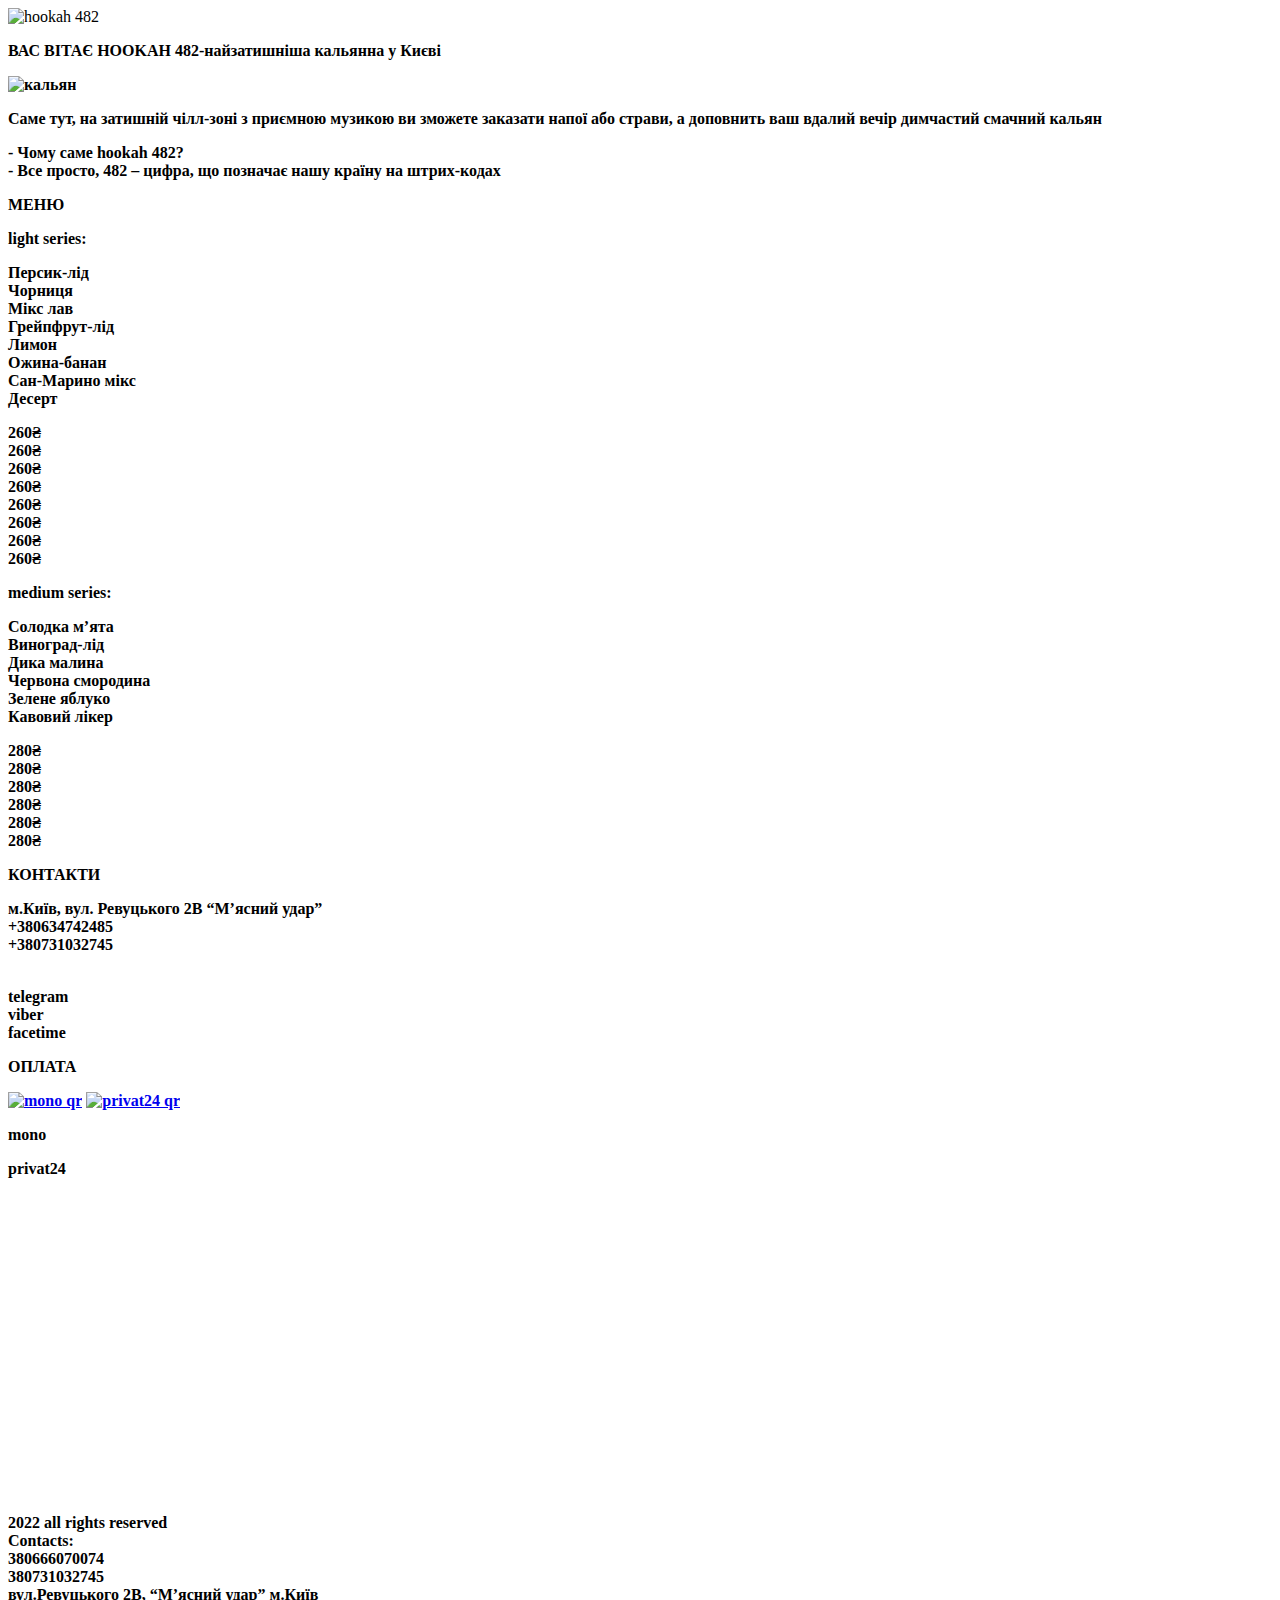
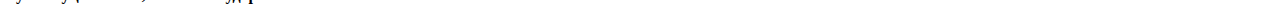
==== хуках.html @ deb79780 "Add files via upload" ====
<!DOCTYPE html>
<html lang="en">
<head>
  <meta charset="UTF-8">
  <meta http-equiv="X-UA-Compatible" content="IE=edge">
  <meta name="viewport" content="width=device-width, initial-scale=1.0">
  <title>Document</title>
  <link rel="stylesheet" href="hookah.css">
  <link rel="stylesheet" href="normalize.css">
</head>
<body>
 
  
  
  <div class="main-fon">
    <div class="rectangle-3">
      <div id="rectangle"></div>
    </div>
    <div class="rectangle-4">
      <div id="rectangle"></div>
    </div>
  </div>
  
  
  
  <div class="frame-1">
    <img
      alt="hookah 482"
      class="logo-hookah"
      src="https://static.overlay-tech.com/assets/90fb4b61-57b8-42a3-9dc7-1ba9ed0dadec.png"
    />
    <div class="relative-wrapper-four">
      <div class="frame-8"></div>
      <div class="flex-wrapper-one">
        <div class="relative-wrapper-three">
          <div class="frame-14"></div>
          <div class="frame-15">
            <p
              class="vas-vitae-hookah-482-najzatishnisha-kal-ja"
            >
              <strong
                class="vas-vitae-hookah-482-najzatishnisha-kal-ja-emphasis-0"
                >ВАС ВІТАЄ HOOKAH 482-найзатишніша кальянна у Києві<br/>
            </p>
          </div>
          <img
            alt="кальян"
            class="kal-jan-png-1"
            
            src="https://static.overlay-tech.com/assets/8c81a9a9-319c-4f9a-98bd-4eb40b150bf8.png"
            
            
          />
        </div>
        <p class="same-tut-na-zatishnij-chill-zoni-z-priemn">
          Саме тут, на затишній чілл-зоні з приємною музикою
          ви зможете заказати напої або страви, а доповнить
          ваш вдалий вечір димчастий смачний кальян
        </p>
        <p class="chomu-same-hookah-482-vse-prosto-48">
          - Чому саме hookah 482?<br />
          - Все просто, 482 – цифра, що позначає нашу країну
          на штрих-кодах
        </p>
        <p class="menju">МЕНЮ</p>
        <p class="light-series">light series:</p>
        <div class="relative-wrapper-one">
          <p
            class="persik-lid-chornicja-miks-lav-grejpfrut-li"
          >
            Персик-лід <br />
            Чорниця <br />
            Мікс лав <br />
            Грейпфрут-лід<br />
            Лимон<br />
            Ожина-банан<br />
            Сан-Марино мікс<br />
            Десерт
          </p>
          <p class="num-260-260-260-260-260-260-260-260">
            260₴<br />
            260₴<br />
            260₴<br />
            260₴<br />
            260₴<br />
            260₴<br />
            260₴<br />
            260₴<br />
            
              
          </p>
        </div>
        <p class="medium-series">medium series:</p>
        <div class="relative-wrapper-two">
          <p
            class="solodka-mjata-vinograd-lid-dika-malina-ch"
          >
            Солодка м’ята<br/>
            Виноград-лід<br/>
            Дика малина<br/>
            Червона смородина<br/>
            Зелене яблуко<br/>
            Кавовий лікер<br/>
          </p>
          <p class="num-280-280-280-280-280-280">
            280₴<br />
            280₴<br />
            280₴<br />
            280₴<br />
            280₴<br />
            280₴<br />
      
          </p>
        </div>
        <p class="kontakti">КОНТАКТИ</p>
        <p class="m-kiiv-vul-revuc-kogo-2v-mjasnij-udar">
          м.Київ, вул. Ревуцького 2В “М’ясний удар”<br />
          &#43;380634742485<br />
          &#43;380731032745<br />
          <strong
            class="m-kiiv-vul-revuc-kogo-2v-mjasnij-udar-emphasis-1"
            ><br />
          </strong>
        </p>
        <p class="telegram-viber-facetime">
          telegram<br />
          viber<br />
          facetime<br/>
        </p>
        <p class="oplata">ОПЛАТА</p>
        <div class="flex-wrapper-two">
           
          <a href="https://bit.ly/3usxkVy"> <img src="сайт (1).png" alt="mono qr"></a>
          

            <a href="https://bit.ly/3ONRYYi"> <img src="сайт (1).jpg" alt="privat24 qr"></a>

        
        </div>
        
        
        
        
        <div class="flex-wrapper-three">
          <p class="mono">mono</p>
          <p class="privat24">privat24</p>
        </div>
        
        <div>



          <iframe class="map1" src="https://www.google.com/maps/embed?pb=!1m18!1m12!1m3!1d1271.009624745493!2d30.639163848579997!3d50.42211298431305!2m3!1f0!2f0!3f0!3m2!1i1024!2i768!4f13.1!3m3!1m2!1s0x40d4c5e31a9ca2a5%3A0x32af76ea2333e28!2sM&#39;yasnyy%20Udar!5e0!3m2!1sru!2sua!4v1657115610683!5m2!1sru!2sua" width="400" height="300" style="border:0;" allowfullscreen="" loading="lazy" referrerpolicy="no-referrer-when-downgrade"></iframe> 
        </div>
        <p class="num-2022-all-rights-reserved-contacts-3806">
          2022 all rights reserved<br /> 
          Contacts:<br /> 
          380666070074<br />
          380731032745<br />
          вул.Ревуцького 2В, “М’ясний удар” м.Київ <br />
        </p>
      </div>
    </div>
  </div>
</body>
</html>
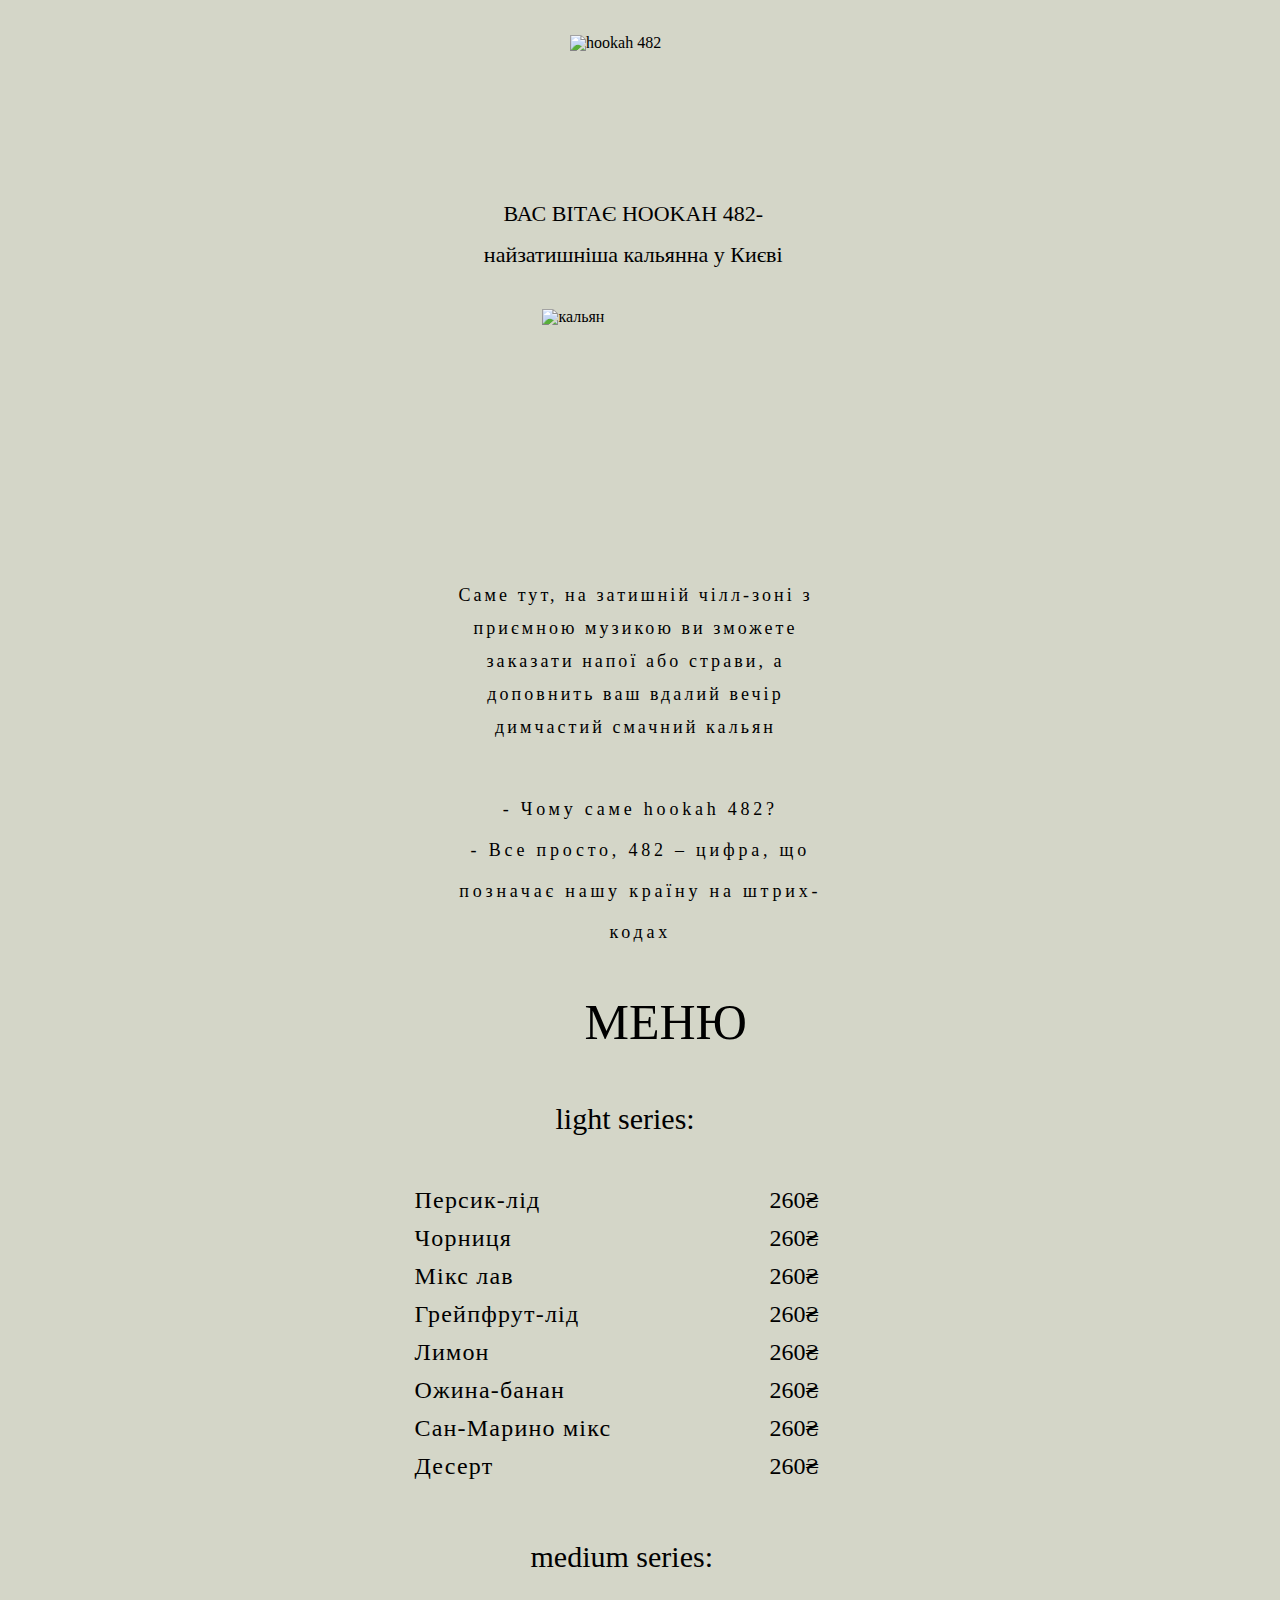
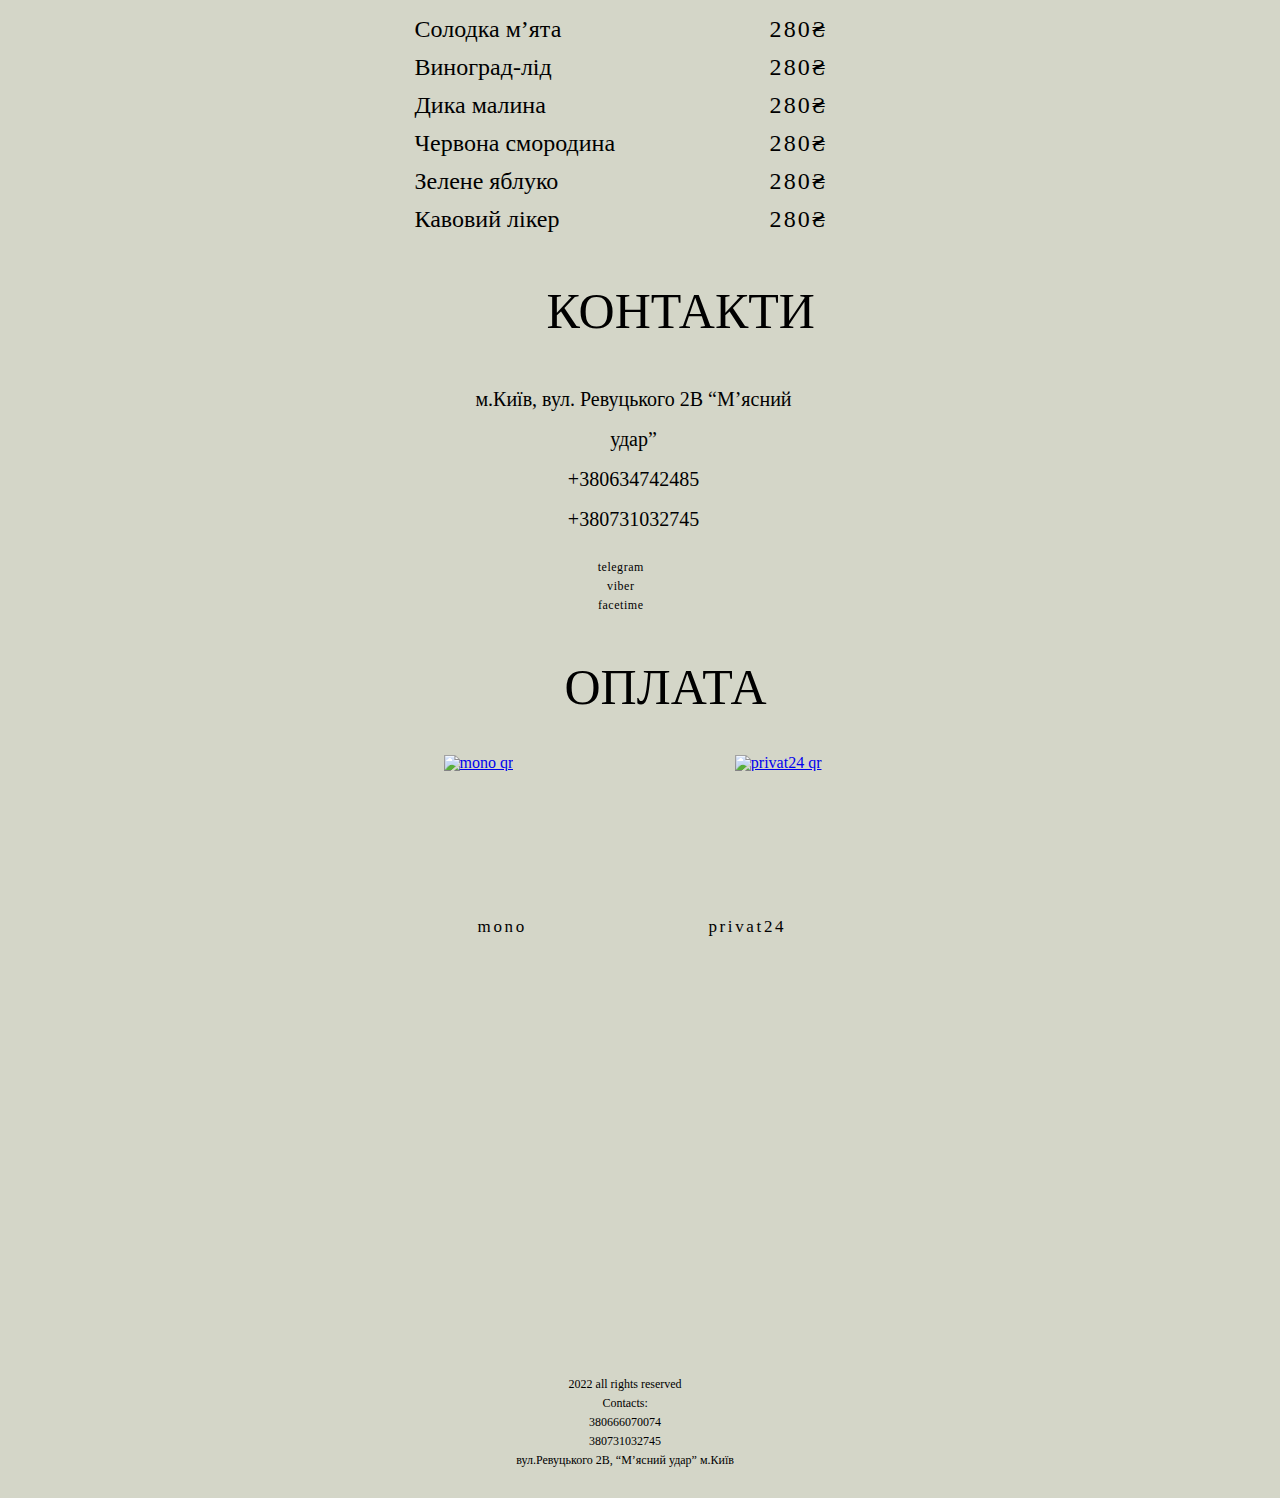
==== commit 7e9c6ea5: "Add files via upload" ====
--- a/хуках.html
+++ b/хуках.html
@@ -28,26 +28,23 @@
       alt="hookah 482"
       class="logo-hookah"
       src="https://static.overlay-tech.com/assets/90fb4b61-57b8-42a3-9dc7-1ba9ed0dadec.png"
+      
     />
-    <div class="relative-wrapper-four">
-      <div class="frame-8"></div>
-      <div class="flex-wrapper-one">
-        <div class="relative-wrapper-three">
-          <div class="frame-14"></div>
-          <div class="frame-15">
-            <p
-              class="vas-vitae-hookah-482-najzatishnisha-kal-ja"
-            >
-              <strong
-                class="vas-vitae-hookah-482-najzatishnisha-kal-ja-emphasis-0"
-                >ВАС ВІТАЄ HOOKAH 482-найзатишніша кальянна у Києві<br/>
-            </p>
-          </div>
-          <img
-            alt="кальян"
-            class="kal-jan-png-1"
-            
-            src="https://static.overlay-tech.com/assets/8c81a9a9-319c-4f9a-98bd-4eb40b150bf8.png"
+    
+<div class="relative-wrapper-four">
+<div class="frame-8"></div>
+<div class="flex-wrapper-one">
+  <div class="relative-wrapper-three">
+  <div class="frame-14"></div>
+ <div class="frame-15">
+ <p
+ class="vas-vitae-hookah-482-najzatishnisha-kal-ja"
+  >
+  <strong class="vas-vitae-hookah-482-najzatishnisha-kal-ja-emphasis-0">ВАС ВІТАЄ HOOKAH 482-найзатишніша кальянна у Києві<br/>
+  </p>
+  </div>
+  <img
+  alt="кальян" class="kal-jan-png-1" src="https://static.overlay-tech.com/assets/8c81a9a9-319c-4f9a-98bd-4eb40b150bf8.png"
             
             
           />
@@ -130,10 +127,10 @@
         <p class="oplata">ОПЛАТА</p>
         <div class="flex-wrapper-two">
            
-          <a href="https://bit.ly/3usxkVy"> <img src="сайт (1).png" alt="mono qr"></a>
+          <a href="https://bit.ly/3usxkVy"> <img src="C:\Users\fortu\OneDrive\Робочий стіл\сайт (1)\images\сайт (1).png" alt="mono qr"></a>
           
 
-            <a href="https://bit.ly/3ONRYYi"> <img src="сайт (1).jpg" alt="privat24 qr"></a>
+            <a href="https://bit.ly/3ONRYYi"> <img src="C:\Users\fortu\OneDrive\Робочий стіл\сайт (1)\images\сайт (1).jpg" alt="privat24 qr"></a>
 
         
         </div>
--- a/hookah.css
+++ b/hookah.css
@@ -0,0 +1,398 @@
+
+div{
+background-color: #d4d6c8
+
+} 
+
+.frame-1 {
+  
+  padding: 35px 2px 4px 0;
+  display: flex;
+  flex-direction: column;
+  align-items: center;
+}
+
+.logo-hookah {
+  width: 125px;
+  height: 73px;
+  margin-bottom: 12px;
+  margin-right: 1%;
+  show
+}
+
+.relative-wrapper-four {
+  position: relative;
+}
+.frame-8 {
+  width: 100.42%;
+  height: 5.49%;
+
+  position: absolute;
+  right: -2px;
+  bottom: -4px;
+}
+.flex-wrapper-one {
+ 
+  padding: 80px 49px 10px 7px;
+  display: flex;
+  flex-direction: column;
+  align-items: flex-start;
+  position: relative;
+}
+.relative-wrapper-three {
+  margin-bottom: 170px;
+  margin-left: 7px;
+  position: relative;
+}
+
+.frame-14 {
+  width: 385px;
+  height: 184px;
+  position: relative;
+}
+.frame-15 {
+  box-shadow: 0 4px 4px 0 var(--transparent-black);
+  display: flex;
+  align-items: flex-start;
+  position: absolute;
+  left: calc(50% - 385px / 2);
+  top: calc(50% - 184px / 2);
+}
+.vas-vitae-hookah-482-najzatishnisha-kal-ja {
+  height: 184px;
+  width: 385px;
+  display: flex;
+  align-items: center;
+  text-align: center;
+  font-family: "Steppe";
+  font-size: 22px;
+  font-weight: 100;
+  line-height: 41px;
+  color: var(--black);
+  margin-top: -15%;
+  margin-left: 10%;
+}
+
+.kal-jan-png-1 {
+  width: 197px;
+  height: 197px;
+  position: absolute;
+  left: calc(50% - 197px / 2);
+  top: calc(50% - 197px / 2);
+  margin-top: 30%;
+  margin-left: 7%;
+}
+.same-tut-na-zatishnij-chill-zoni-z-priemn {
+  height: 214px;
+  width: 377px;
+  font-family: "Steppe";
+  font-size: 18px;
+  font-weight: 100;
+  line-height: 33px;
+  color: var(--black);
+  display: flex;
+  align-items: center;
+  text-align: center;
+  margin-bottom: 17px;
+  margin-left: 8%;
+  text-shadow: 1px 1px 2px var(--transparent-black);
+  letter-spacing: 3.06px;
+}
+.chomu-same-hookah-482-vse-prosto-48 {
+  height: 172px;
+  width: 362px;
+  font-family: "Steppe";
+  font-size: 18px;
+  font-weight: 100;
+  line-height: 41px;
+  color: var(--black);
+  display: flex;
+  align-items: center;
+  text-align: center;
+  margin-bottom: 26px;
+  margin-left: 11%;
+  text-shadow: 0 4px 4px var(--transparent-black-2);
+  letter-spacing: 3.78px;
+}
+.menju {
+  height: 70px;
+  width: 205px;
+  font-family: "Zodchiy";
+  font-size: 50px;
+  font-weight: 400;
+  line-height: 79px;
+  color: var(--black);
+  display: flex;
+  text-align: center;
+  margin-bottom: 45px;
+  margin-left: 170px;
+}
+.light-series {
+  height: 40px;
+  width: 190px;
+  font-family: "Steppe";
+  font-size: 30px;
+  font-weight: 400;
+  line-height: 47px;
+  color: var(--black);
+  display: flex;
+  align-items: center;
+  text-align: center;
+  margin-bottom: 43px;
+  margin-left: 141px;
+}
+.relative-wrapper-one {
+  margin-bottom: 45px;
+  position: relative;
+}
+.persik-lid-chornicja-miks-lav-grejpfrut-li {
+  height: 307px;
+  width: 384px;
+  font-family: "Steppe";
+  font-size: 24px;
+  font-weight: 400;
+  line-height: 38px;
+  color: var(--black);
+  display: flex;
+  position: relative;
+  letter-spacing: 1.2px;
+}
+.num-260-260-260-260-260-260-260-260 {
+  height: 100.65%;
+  width: 118px;
+  display: flex;
+  text-align: right;
+  position: absolute;
+  right: -66px;
+  bottom: -2px;
+  font-family: "Steppe";
+  font-size: 24px;
+  font-weight: 400;
+  line-height: 38px;
+  color: var(--black);
+}
+.num-260-260-260-260-260-260-260-260-emphasis-1 {
+  font-family: "Steppe";
+  font-size: 24px;
+  font-weight: 400;
+  line-height: 38px;
+  color: var(--black);
+  letter-spacing: 2.28px;
+}
+.medium-series {
+  height: 40px;
+  width: 240px;
+  font-family: "Steppe";
+  font-size: 30px;
+  font-weight: 400;
+  line-height: 47px;
+  color: var(--black);
+  display: flex;
+  text-align: center;
+  margin-bottom: 37px;
+  margin-left: 116px;
+}
+.relative-wrapper-two {
+  margin-bottom: 28px;
+  position: relative;
+}
+.solodka-mjata-vinograd-lid-dika-malina-ch {
+  height: 234px;
+  width: 384px;
+  display: flex;
+  position: relative;
+  font-family: "Steppe";
+  font-size: 24px;
+  font-weight: 400;
+  line-height: 38px;
+  color: var(--black);
+}
+.solodka-mjata-vinograd-lid-dika-malina-ch-emphasis-1 {
+  font-family: "Steppe";
+  font-size: 24px;
+  font-weight: 400;
+  line-height: 38px;
+  color: var(--black);
+  letter-spacing: 0.72px;
+}
+.num-280-280-280-280-280-280 {
+  height: 95.73%;
+  width: 118px;
+  font-family: "Steppe";
+  font-size: 24px;
+  font-weight: 400;
+  line-height: 38px;
+  color: var(--black);
+  display: flex;
+  text-align: right;
+  position: absolute;
+  right: -66px;
+  top: 0;
+  letter-spacing: 2.16px;
+}
+.kontakti {
+  height: 70px;
+  width: 205px;
+  font-family: "Zodchiy";
+  font-size: 50px;
+  font-weight: 400;
+  line-height: 79px;
+  color: var(--black);
+  display: flex;
+  text-align: center;
+  margin-bottom: 37px;
+  margin-left: 132px;
+}
+.m-kiiv-vul-revuc-kogo-2v-mjasnij-udar {
+  height: 150px;
+  width: 362px;
+  display: flex;
+  text-align: center;
+  margin-bottom: 29px;
+  margin-left: 38px;
+  font-family: "Steppe";
+  font-size: 20px;
+  font-weight: 400;
+  line-height: 40px;
+  color: var(--black);
+}
+.m-kiiv-vul-revuc-kogo-2v-mjasnij-udar-emphasis-1 {
+  font-family: "Steppe";
+  font-size: 12px;
+  font-weight: 100;
+  line-height: 15px;
+  color: var(--black);
+  letter-spacing: 1.14px;
+}
+.telegram-viber-facetime {
+  height: 53px;
+  width: 118px;
+  font-family: "Steppe";
+  font-size: 12px;
+  font-weight: 100;
+  line-height: 19px;
+  color: var(--black);
+  display: flex;
+  text-align: center;
+  margin-bottom: 37px;
+  margin-left: 45%;
+  letter-spacing: 0.54px;
+}
+.oplata {
+  height: 70px;
+  width: 205px;
+  font-family: "Zodchiy";
+  font-size: 50px;
+  font-weight: 400;
+  line-height: 79px;
+  color: var(--black);
+  display: flex;
+  text-align: center;
+  margin-bottom: 37px;
+  margin-left: 150px;
+}
+.flex-wrapper-two {
+  margin-bottom: 28px;
+  padding: 0 0 0 29px;
+  display: flex;
+  align-items: flex-start;
+  justify-content: space-between;
+  height: 132px;
+  width: 378px;
+}
+.qrcode-1 {
+  width: 132px;
+  align-self: stretch;
+  object-fit: cover;
+}
+.flex-wrapper-three {
+  margin-bottom: 78px;
+  padding: 0 0 0 29px;
+  display: flex;
+  align-items: flex-start;
+  justify-content: space-between;
+  height: 24px;
+  width: 378px;
+}
+.mono {
+  width: 132px;
+  font-family: "Steppe";
+  font-size: 17px;
+  font-weight: 100;
+  line-height: 0;
+  color: var(--black);
+  align-self: stretch;
+  display: flex;
+  align-items: center;
+  text-align: right;
+  letter-spacing: 2.64px;
+  margin-left: 9%;
+}
+.num-2022-all-rights-reserved-contacts-3806 {
+  height: 123px;
+  width: 341px;
+  display: flex;
+  align-items: center;
+  text-align: center;
+  margin-left: 85px;
+  font-family: "Steppe";
+  font-size: 12px;
+  font-weight: 400;
+  line-height: 19px;
+  color: var(--black);
+  margin-left: 25%;
+}
+.num-2022-all-rights-reserved-contacts-3806-emphasis-0 {
+  font-family: "Steppe";
+  font-size: 10px;
+  font-weight: 100;
+  line-height: 18px;
+  color: var(--black);
+  margin-left: 25%;
+}
+.num-2022-all-rights-reserved-contacts-3806-emphasis-1 {
+  font-family: "Steppe";
+  font-size: 12px;
+  font-weight: 400;
+  line-height: 19px;
+  color: var(--black);
+  margin-left: 25%;
+}
+.num-2022-all-rights-reserved-contacts-3806-emphasis-2 {
+  font-family: "Steppe";
+  font-size: 12px;
+  font-weight: 400;
+  line-height: 19px;
+  color: var(--black);
+  letter-spacing: 1.38px;
+  margin-left: 25%;
+}
+.num-2022-all-rights-reserved-contacts-3806-emphasis-4 {
+  font-family: "Steppe";
+  font-size: 12px;
+  font-weight: 400;
+  line-height: 19px;
+  color: var(--black);
+  letter-spacing: 10.02px;
+  margin-left: 25%;
+}
+.privat24 {
+  width: 132px;
+  font-family: "Steppe";
+  font-size: 17px;
+  font-weight: 100;
+  line-height: 0;
+  color: var(--black);
+  align-self: stretch;
+  display: flex;
+  align-items: center;
+  text-align: right;
+  letter-spacing: 2.64px;
+  margin-right: -5%;
+}
+
+.map1 {
+border-radius: 12px 12px 12px 12px;
+margin-left: 5%;
+margin-bottom: 10%;
+}
